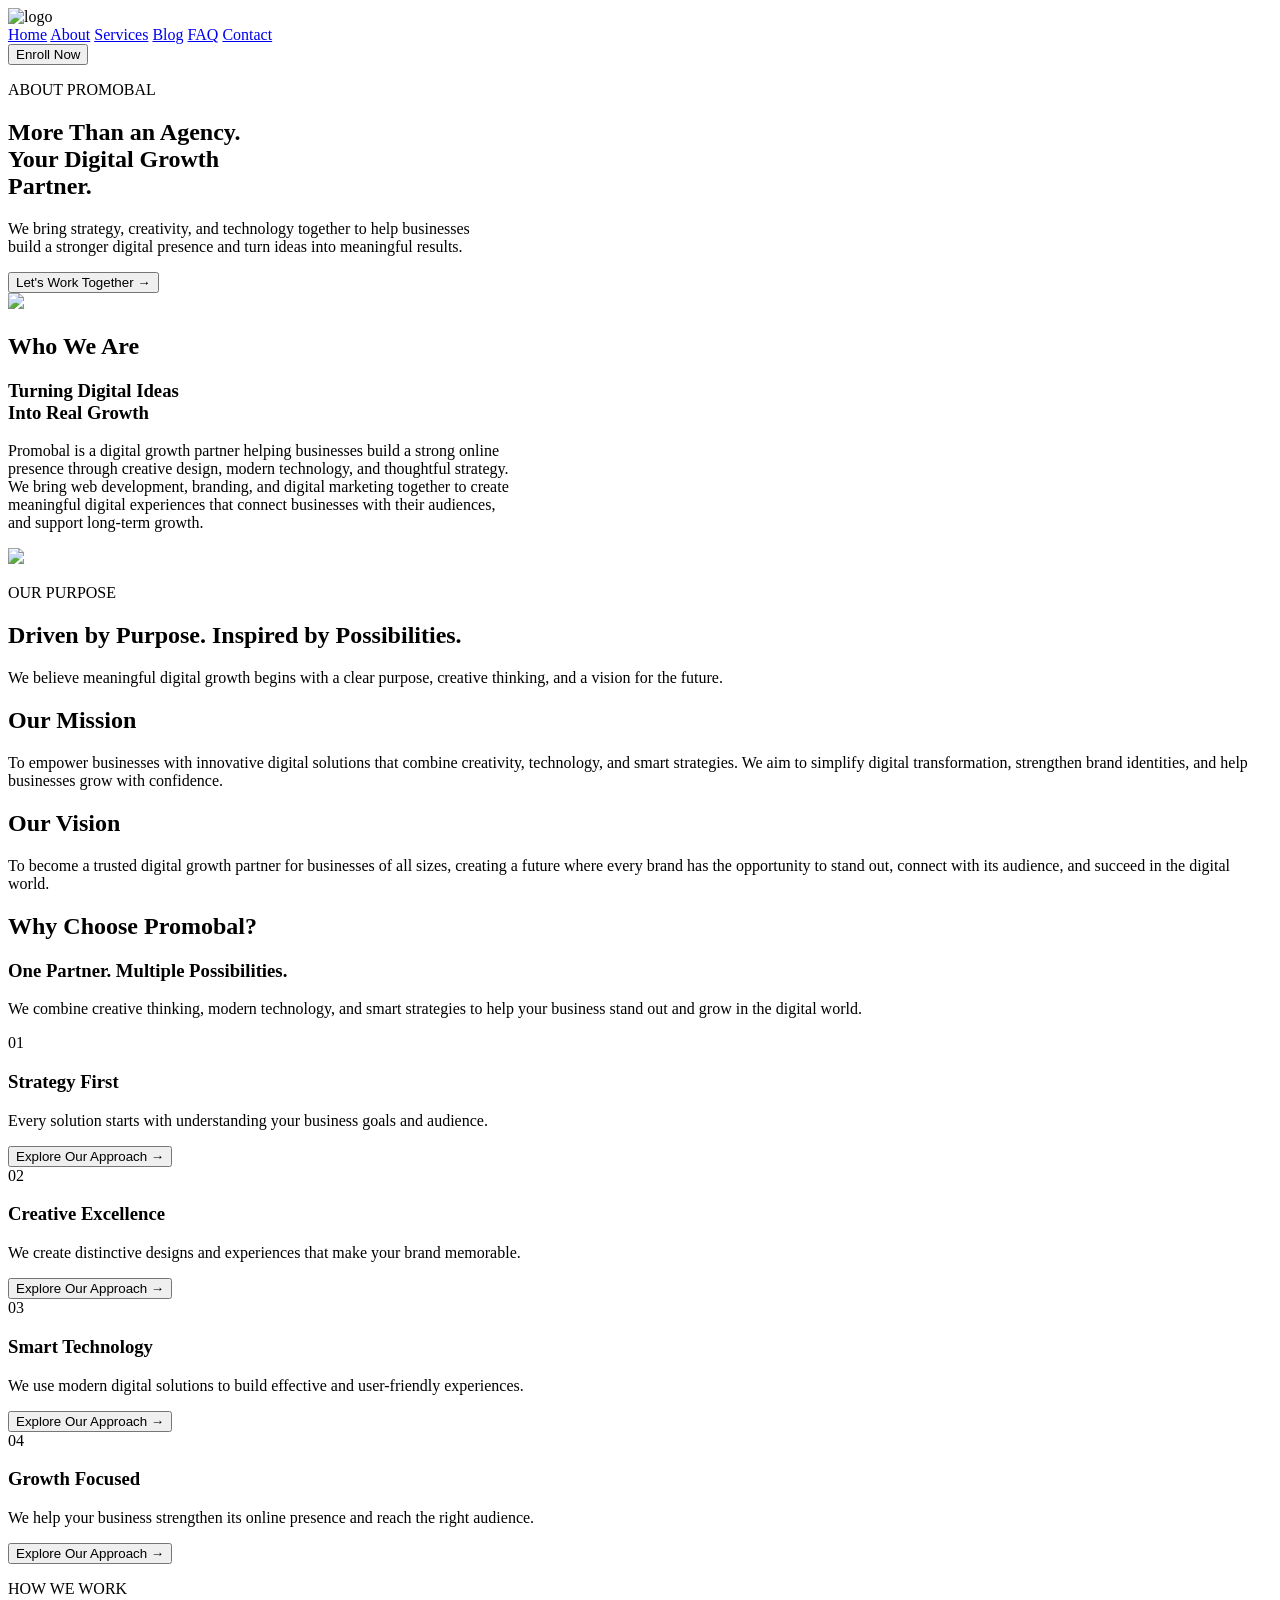
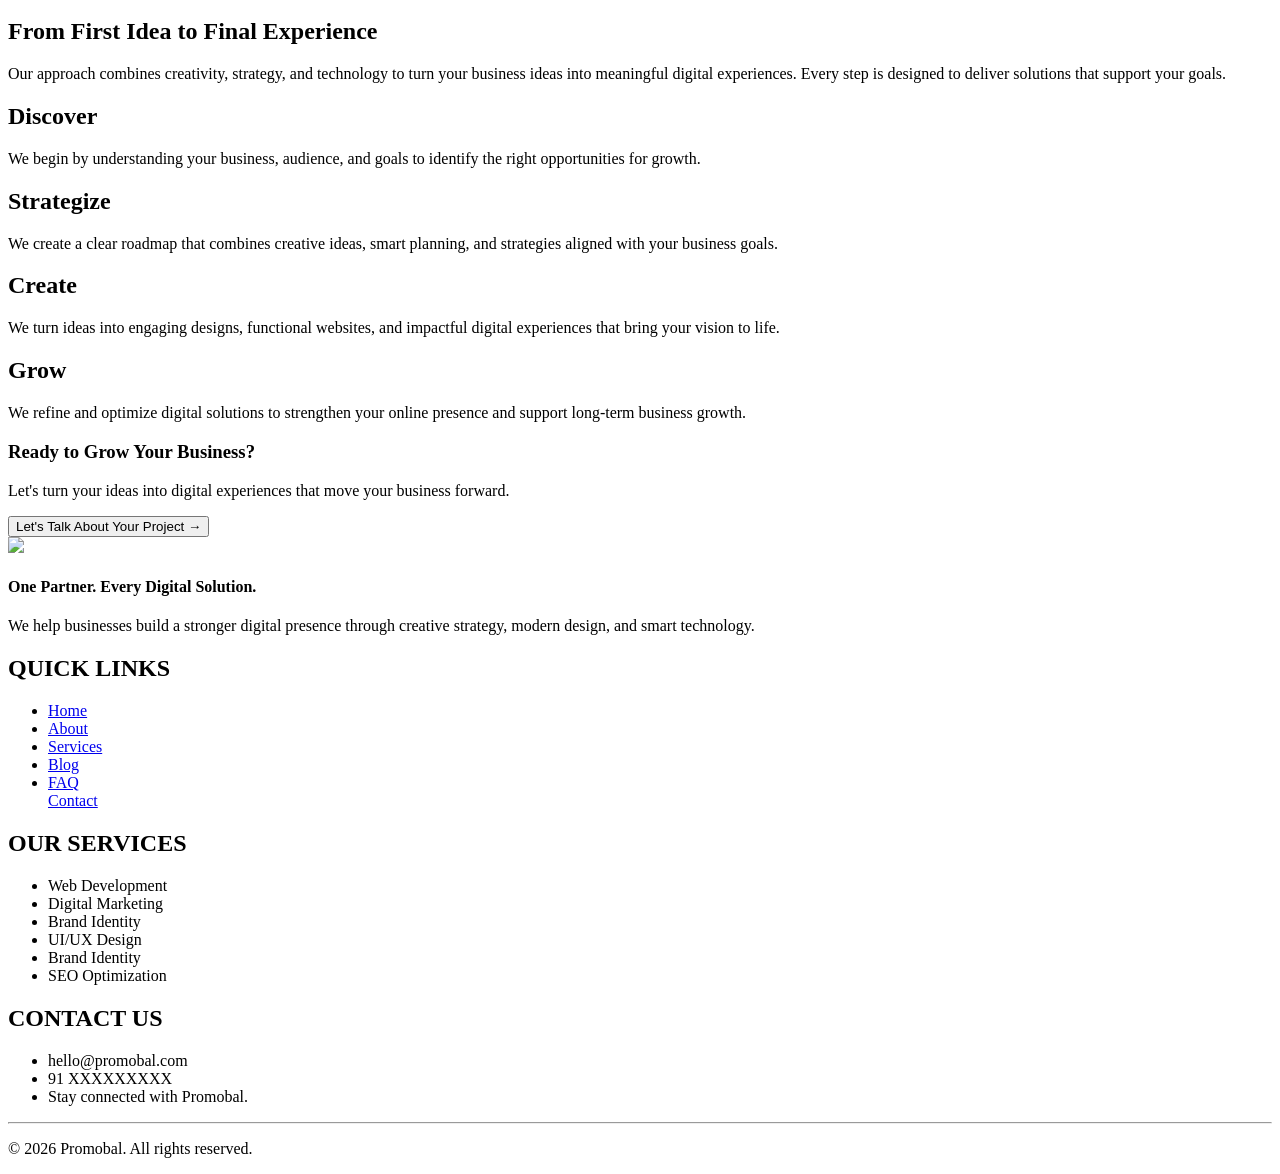
==== about.html @ 460429c2 "Add files via upload Initial commit: Add Promobal website files" ====
<!DOCTYPE html>
<html lang="en">
<head>
    <meta charset="UTF-8">
    <meta name="viewport" content="width=device-width, initial-scale=1.0">
    <title>Document</title>
    <link rel="stylesheet" href="responsive.css">
    <script src="https://cdn.jsdelivr.net/npm/@tailwindcss/browser@4"></script>
     <link
      rel="stylesheet"
      href="https://cdnjs.cloudflare.com/ajax/libs/font-awesome/7.3.1/css/all.css"
      integrity="sha512-x9WwyMYBnlXMNQ6kQ/Lyzu1NqIhLQKL5Oq6xByfXuRj7s9CskyCbLv/1IjqzJmXwFXWr0ov6jBV7Qbc0hh9nHg=="
      crossorigin="anonymous"
      referrerpolicy="no-referrer"
    />
</head>
<body>

    <main>
        <header  id="navbar" class="bg-white h-[50px] w-full flex justify-between items-center">
      <div class="ml-20">
        <img
          src="images/logo/logo.jpg.png"
          alt="logo"
          class="h-[60px] w-[130px]"
        />
      </div>
      <div class="">
        <navbar class="flex items-center gap-6">
          <a href="index.html">Home</a>
          <a href="about.html">About</a>
          <a href="services.html">Services</a>
          <a href="blog.html">Blog</a>
          <a href="faq.html">FAQ</a>
           <a href="contact.html">Contact</a>
        </navbar>
      </div>

      <div class="mr-10">
        <button
          class="bg-[#101D46] rounded-xl w-[120px] h-[40px] hover:bg-[#b88a3b] hover:scale-105 text-white"
        >
          Enroll Now
        </button>
      </div>
    </header>

<!--Hero Section-->
<section class = "mt-15 max-md:px-5 max-md:mt-8">
<div class = "flex gap-20 max-md:flex-col max-md:gap-5">
  <div class = "text-center">
    <p class ="text-center ml-20 text-[#09C8B5] font-medium max-md:ml-0">ABOUT PROMOBAL</p>
    <h2 class = "text-center ml-20 text-[#101D46] font-bold text-[84px] leading-none max-md:ml-0 max-md:text-3xl max-md:leading-tight">More Than an Agency. <br>Your Digital Growth <br> Partner.</h2>
    <P class = "text-center ml-20 text-slate-600 text-base mt-7 max-md:ml-0 max-md:text-sm max-md:leading-relaxed">We bring strategy, creativity, and technology together to help businesses <br>build a stronger digital presence and turn ideas into meaningful results.</P>
    <button class = "bg-[#101D46] rounded-xl h-[35px] w-[200px] text-white mt-6"> Let's Work Together →</button>
  </div>

  <div>
    <img src = "https://i.pinimg.com/1200x/bc/44/e7/bc44e7a24d9229593c08aacfa2e87f31.jpg" class =  "h-[350px] w-[500px] mt-20 hover:scale-105 hover:shadow-xl max-md:w-full max-md:h-auto max-md:mt-5 max-md:rounded-xl">
  </div>

</div>
</section>


<!--Who We Are-->
<section class = "mt-15 max-md:px-5 max-md:mt-12">
    <div class = "flex gap-10 max-md:flex-col max-md:gap-5">
         <div>
<h2 class ="text-[#087FCE] ml-20 text-center font-bold max-md:ml-0">Who We Are</h2>
<h3 class = " text-[#101D46] ml-20 text-center font-semibold text-[72px] leading-none max-md:ml-0 max-md:text-3xl max-md:leading-tight">Turning Digital Ideas <br>Into Real Growth</h3>
<p class = "text-base ml-20 text-center  pt-4 max-md:ml-0 max-md:text-sm max-md:leading-relaxed">Promobal is a digital growth partner helping businesses build a strong online<br> presence through creative design, modern technology, and thoughtful strategy.
<br>
We bring web development, branding, and digital marketing together to create<br> meaningful digital experiences that connect businesses with their audiences,<br> and support long-term growth.</p>
    </div>

    <div>
        <img src ="https://i.pinimg.com/736x/64/23/7d/64237dabf42f4b86842e925f05d55bd3.jpg" class = "h-[350px] w-[600px] hover:rotate-2 object-contain object-cover max-md:w-full max-md:h-auto">
    </div>
    </div>
   
</section>

<!--Our mission and vision-->
<section class = "mt-15 max-md:px-5 max-md:mt-12">
  <div>
    <div>
      <P class = "text-sky-400 font-bold text-center">OUR PURPOSE</P>
<h2 class = "text-center text-[60px] font-medium text-[#101D46] max-md:text-3xl max-md:leading-tight">Driven by Purpose. Inspired by Possibilities.</h2>
<P class = "text-center text-slate-600 text-base max-md:text-sm max-md:mt-3">We believe meaningful digital growth begins with a clear purpose, creative thinking, and a vision for the future.</P>
    </div>

    <div class = "flex gap-10 mt-8 justify-center max-md:flex-col max-md:gap-5" >

      <div class = "bg-sky-100 w-[450px] h-[200px] rounded-2xl max-md:w-full max-md:h-auto max-md:pb-5 max-md:pr-5">
        <i class="ml-7 text-3xl pt-4 fa-solid fa-helmet-un"></i>
<h2 class = "text-2xl font-semibold ml-7">Our Mission</h2>
<P class = "text-base text-slate-600 ml-7">To empower businesses with innovative digital solutions that combine creativity, technology, and smart strategies. We aim to simplify digital transformation, strengthen brand identities, and help businesses grow with confidence.</P>
      </div>

      <div class = "bg-sky-100 w-[450px] h-[200px] rounded-2xl max-md:w-full max-md:h-auto max-md:pb-5 max-md:pr-5">
        <i class=" ml-7 text-3xl pt-4 fa-solid fa-eye-low-vision"></i>
<h2 class = "text-2xl font-semibold ml-7">Our Vision</h2>
<P class = "text-base text-slate-600 ml-7">To become a trusted digital growth partner for businesses of all sizes, creating a future where every brand has the opportunity to stand out, connect with its audience, and succeed in the digital world.</P>
      </div>


    </div>
  </div>
</section>

<!--Why promobal-->
<section class = "mt-15 max-md:px-5 max-md:mt-12">
    <h2 class = "text-center font-bold text-[48px] text-[#101D46] max-md:text-3xl">Why Choose Promobal?</h2>
    <H3 class = "text-center font-normal text-[50px] text-[#087FCE ] max-md:text-2xl">One Partner. Multiple Possibilities.</H3>
    <p class ="text-center text-slate-600 text-base max-md:text-sm max-md:mt-3">We combine creative thinking, modern technology, and smart strategies to help your business stand out and grow in the digital world.</p>
    <div class = "flex gap-6 justify-center mt-10 max-md:flex-col max-md:gap-5" >

     <div
          class="bg-white border border-[#087FCE] h-[250px] w-[250px] rounded-lg hover:scale-105 hover:shadow-xl hover:translate-y-2 transition-all duration-300 max-md:w-full max-md:h-auto max-md:pb-5">
          
          <div
            class="bg-sky-100 text-center rounded-xl items-center w-11 h-11 ml-4 text-2xl mt-3">
            01
          </div>
          <h3 class="ml-4 mt-3 text-[#0A173D] font-semibold text-2xl">
            Strategy First
          </h3>
          <p class="text-slate-600 text-base leading-relaxed ml-4 mt-3">
            Every solution starts with understanding your business goals and audience.
          </p>
          

          <button class="text-[#2563EB] mt-6 ml-4">Explore Our Approach →</button>
        </div>

 <div
          class="bg-white border border-[#087FCE] h-[250px] w-[250px] rounded-lg hover:scale-105 hover:shadow-xl hover:translate-y-2 transition-all duration-300 max-md:w-full max-md:h-auto max-md:pb-5">
          
          <div
            class="bg-sky-100 text-center rounded-xl items-center w-11 h-11 ml-4 text-2xl mt-3">
            02
          </div>
          <h3 class="ml-4 mt-3 text-[#0A173D] font-semibold text-2xl">
            Creative Excellence
          </h3>
          <p class="text-slate-600 text-base leading-relaxed ml-4 mt-3">
            We create distinctive designs and experiences that make your brand memorable.
          </p>
          

          <button class="text-[#2563EB] mt-6 ml-4">Explore Our Approach →</button>
        </div>

<div
          class="bg-white border border-[#087FCE] h-[250px] w-[250px] rounded-lg hover:scale-105 hover:shadow-xl hover:translate-y-2 transition-all duration-300 max-md:h-auto max-md:pb-5">
          
          <div
            class="bg-sky-100 text-center rounded-xl items-center w-11 h-11 ml-4 text-2xl mt-3">
            03
          </div>
          <h3 class="ml-4 mt-3 text-[#0A173D] font-semibold text-2xl">
            Smart Technology
          </h3>
          <p class="text-slate-600 text-base leading-relaxed ml-4 mt-3">
            We use modern digital solutions to build effective and user-friendly experiences.
          </p>
          

          <button class="text-[#2563EB] mt-6 ml-4">Explore Our Approach →</button>
        </div>

<div
          class="bg-white border border-[#087FCE] h-[250px] w-[250px] rounded-lg hover:scale-105 hover:shadow-xl hover:translate-y-2 transition-all duration-300 max-md:w-full max-md:h-auto max-md:pb-5">
          
          <div
            class="bg-sky-100 text-center rounded-xl items-center w-11 h-11 ml-4 text-2xl mt-3">
            04
          </div>
          <h3 class="ml-4 mt-3 text-[#0A173D] font-semibold text-2xl">
            Growth Focused
          </h3>
          <p class="text-slate-600 text-base leading-relaxed ml-4 mt-3">
            We help your business strengthen its online presence and reach the right audience.
          </p>
          

          <button class="text-[#2563EB] mt-6 ml-4">Explore Our Approach →</button>
        </div>

        </div>
</section>

<!--Our approches-->
<section class = "bg-sky-100 mt-15 max-md:px-5">
  <div >
<div>
  <P class = "text-center text-[#087FCE] pt-3 font-bold">HOW WE WORK</P>
  <h2 class = "text-center font-normal text-[#101D46] text-[40px] max-md:text-2xl">From First Idea to Final Experience</h2>
  <P class = "text-center text-base text-slate-600 pt-3 max-md:text-sm max-md:leading-relaxed">Our approach combines creativity, strategy, and technology to turn your business ideas into meaningful digital experiences. Every step is designed to deliver solutions that support your goals.</P>
</div>
<div class ="flex gap-6 justify-center pt-10 pb-10 max-md:flex-col max-md:items-center max-md:gap-5">

    <div class = "bg-[#101D46] h-[240px] w-[300px]  rounded-xl hover:scale-105 hover:shadow-xl  hover:transition-all duration-300 max-md:w-full max-md:h-auto max-md:pb-6 max-md:pr-5">
<i class="fa-solid fa-magnifying-glass text-[#09C8B5] text-3xl ml-7 mt-7"></i>
      <h2 class = "font-semibold text-white text-3xl pt-2 ml-7">Discover</h2>
      <P class = "text-slate-300 ml-7 pt-3 text-base">We begin by understanding your business, audience, and goals to identify the right opportunities for growth.</P>
    </div>

      <div class = "bg-[#101D46] h-[240px] w-[300px]  rounded-xl hover:scale-105 hover:shadow-xl  hover:transition-all duration-300 max-md:w-full max-md:h-auto max-md:pb-6 max-md:pr-5">
<i class="fa-solid fa-bullseye text-[#09C8B5] text-3xl ml-7 mt-7"></i>
      <h2 class = "font-semibold text-white text-3xl pt-2 ml-7">Strategize
</h2>
      <P class = "text-slate-300 ml-7 pt-3 text-base">We create a clear roadmap that combines creative ideas, smart planning, and strategies aligned with your business goals.</P>
    </div>

      <div class = "bg-[#101D46] h-[240px] w-[300px]  rounded-xl hover:scale-105 hover:shadow-xl  hover:transition-all duration-300 max-md:w-full max-md:h-auto max-md:pb-6 max-md:pr-5">
<i class="fa-solid fa-plus text-[#09C8B5] text-3xl ml-7 mt-7"></i>
      <h2 class = "font-semibold text-white text-3xl pt-2 ml-7">Create</h2>
      <P class = "text-slate-300 ml-7 pt-3 text-base">We turn ideas into engaging designs, functional websites, and impactful digital experiences that bring your vision to life.</P>
    </div>

      <div class = "bg-[#101D46] h-[240px] w-[300px]  rounded-xl hover:scale-105 hover:shadow-xl  hover:transition-all duration-300 max-md:w-full max-md:h-auto max-md:pb-6 max-md:pr-5">
<i class="fa-solid fa-arrow-up-wide-short text-[#09C8B5] text-3xl ml-7 mt-7"></i>
      <h2 class = "font-semibold text-white text-3xl pt-2 ml-7">Grow</h2>
      <P class = "text-slate-300 ml-7 pt-3 text-base">We refine and optimize digital solutions to strengthen your online presence and support long-term business growth.</P>
    </div>
</div>

  </div>
</section>

        <!--Call to Action-->
        <section  id="cta" class = "bg-[#101D46] mt-10">
          
          <h3 class = " text-center text-semibold text-white text-[44px]">Ready to Grow Your Business?</h3>
          <P class = "text-slate-200 text-center text-base">Let's turn your ideas into digital experiences that move your business forward.</P>
          <div class = "flex justify-center">
            <button class ="  bg-[#09C8B5] text-[#101D46] rounded-xl hover:scale-105  hover:shadow-xl mt-8 h-[35px] w-[250px]">Let's Talk About Your Project →</button>
          </div>
          
        </section>

        <!--Footer-->
        <footer id="footer" class = "bg-[#101D46]">
          <div>
            <img src ="images/Promobal Digital Growth Logo.png" class = "w-[150px] h-[80px] ml-54">
            <h4 class ="text-[#09C8B5] text-[20px] ml-60">One Partner. Every Digital Solution.</h4>
            <P class = "text-base text-slate-200 max-w-2xl ml-60">We help businesses build a stronger digital presence through creative strategy, modern design, and smart technology.</P>
          </div>
<div class = "flex gap-20 justify-between pt-8 max-w-6xl mx-auto px-4">

          <div>
            <h2 class = "text-white text-[20px]">QUICK LINKS</h2>
            <div class ="grid grid-col text-slate-400">
              <navbar class=>
             <ul>
              <li> <a href="index.html">Home</a></li>
              <li><a href="about.html">About</a></li>
              <li><a href="services.html">Services</a></li>
              <li><a href="blog.html">Blog</a></li>
              <li><a href="faq.html">FAQ</a></li>
               <a href="contact.html">Contact</a>
             </ul>   
          
        </navbar>
            </div>
            
          </div>

          <div>
            <h2 class ="text-white text-[20px]">
              OUR SERVICES
            </h2>
            <ul class = "text-slate-400">
              <li>Web Development</li>
               <li>Digital Marketing</li>
                <li>Brand Identity</li>
                 <li>UI/UX Design</li>
                  <li>Brand Identity</li>
                  <li>SEO Optimization</li>
            </ul>
          </div>
<div>
  <h2 class  ="text-white text-[20px]">CONTACT US</h2>
  <ul class ="text-slate-400">
    <li>hello@promobal.com</li>
     <li>91 XXXXXXXXX</li>
      <li>Stay connected with Promobal.</li>
  </ul>
  <div class = "text-white gap-4 mt-2 text-xl ">
    <i class="fa-brands fa-linkedin-in"></i>
    <i class="fa-brands fa-whatsapp"></i>
    <i class="fa-brands fa-square-facebook"></i>
  </div>
</div>
          </div>

        <hr class ="mt-3 border border-white">
        <p class = "text-center text-white pt-4">© 2026 Promobal. All rights reserved.</p>
      </footer>

    </main>
    
</body>
</html>
---- responsive.css ----
@media (max-width: 767px) {

  #navbar {
    height: auto;
    flex-direction: column;
    padding: 16px;
    gap: 12px;
  }

  #navbar > div {
    margin-left: 0;
    margin-right: 0;
  }

  #navbar navbar {
    display: flex;
    flex-wrap: wrap;
    justify-content: center;
    gap: 12px;
  }

  #navbar img {
    max-width: 130px;
    height: auto;
  }
}

@media (max-width: 767px) {

  #cta {
    padding: 30px 20px;
    text-align: center;
  }

  #cta h3 {
    font-size: 28px;
    line-height: 1.3;
  }

  #cta p {
    font-size: 15px;
    margin-top: 12px;
  }
}

@media (max-width: 767px) {

  #footer {
    padding: 25px 20px;
  }

  #footer > div {
    margin: 0;
  }

  #footer > div:nth-of-type(2) {
    flex-direction: column;
    gap: 25px;
    padding: 20px 0;
  }

  #footer img {
    margin-left: 0;
    max-width: 150px;
    height: auto;
  }

  #footer h4,
  #footer p {
    margin-left: 0;
  }

  #footer p {
    line-height: 1.6;
  }
}
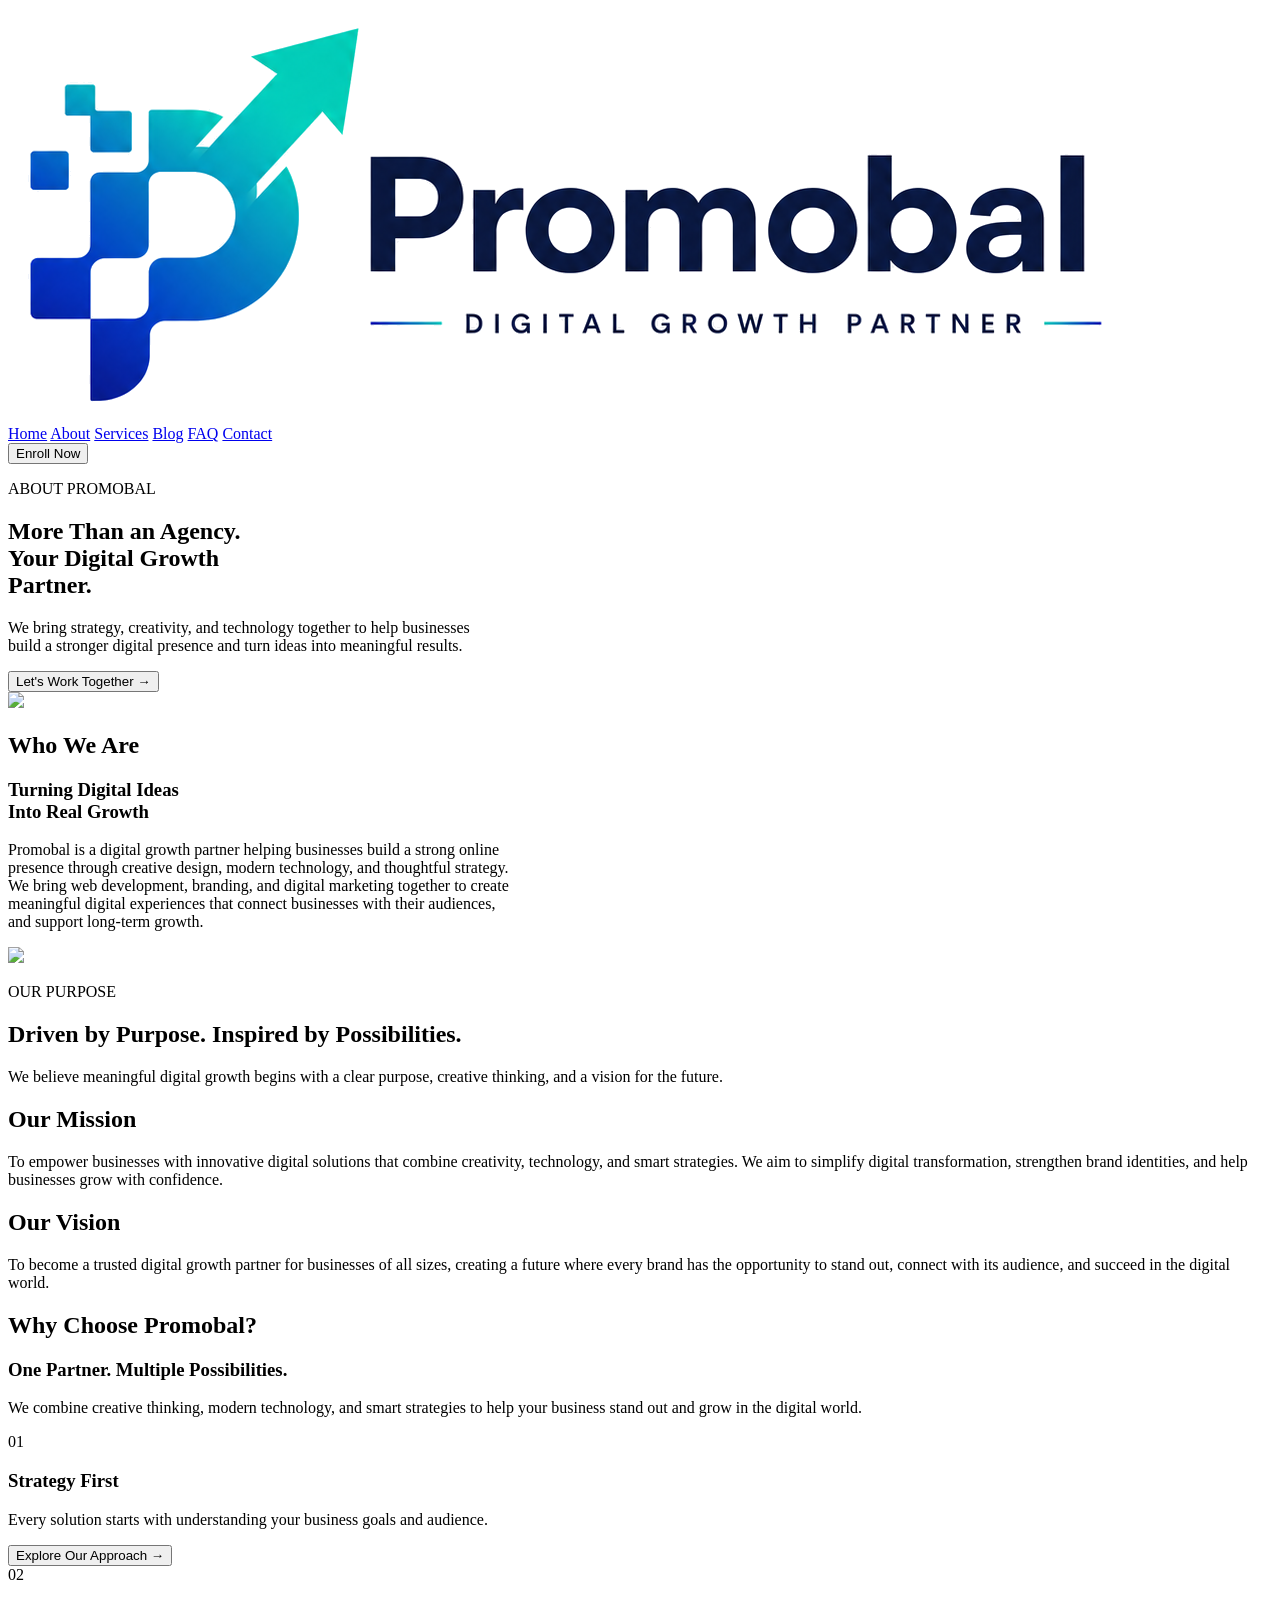
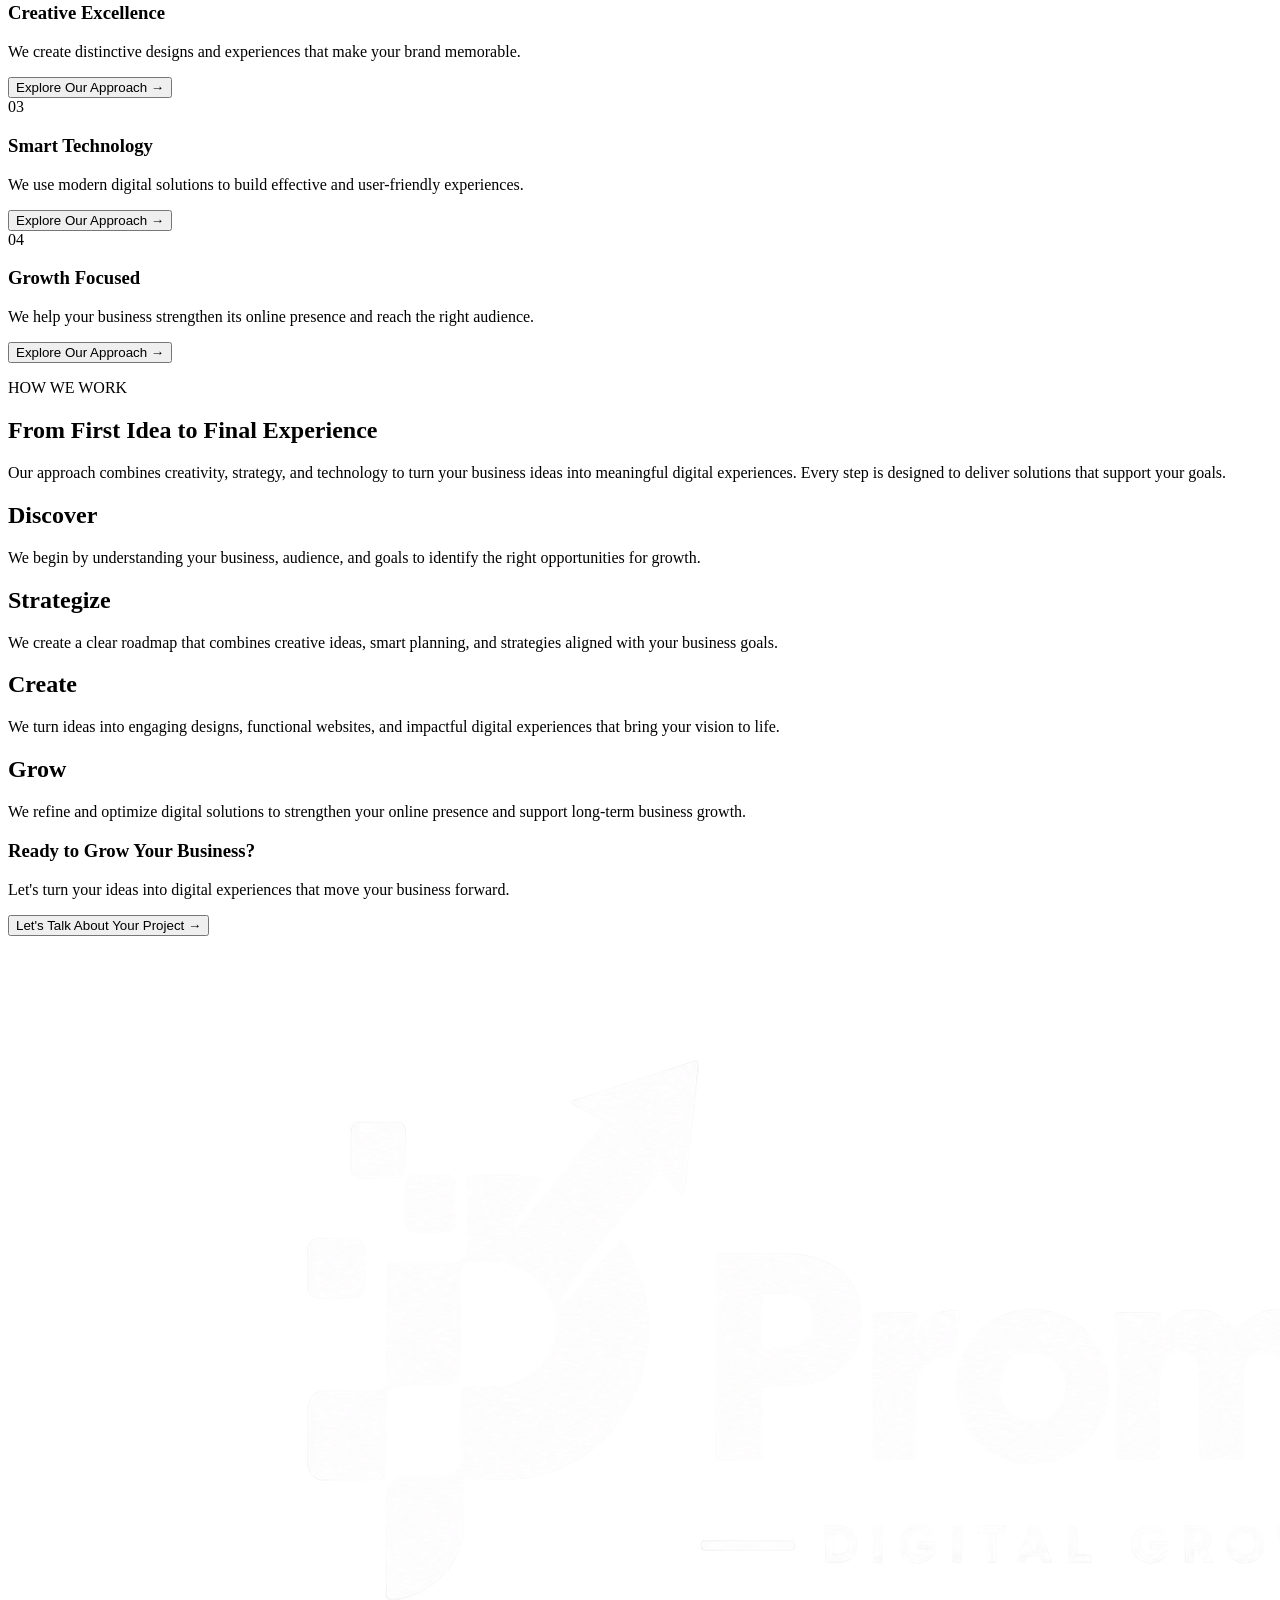
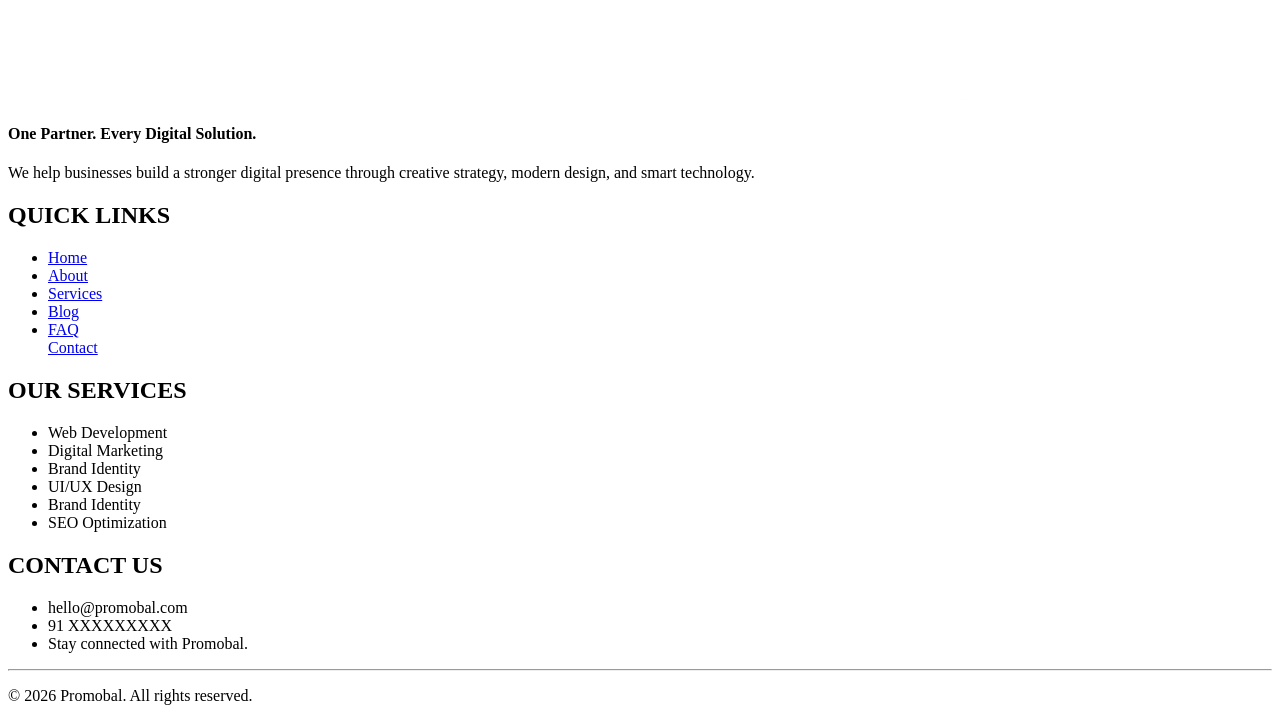
==== commit 62d0a49a: "Update about.html" ====
--- a/about.html
+++ b/about.html
@@ -244,7 +244,9 @@
         <!--Footer-->
         <footer id="footer" class = "bg-[#101D46]">
           <div>
-            <img src ="images/Promobal Digital Growth Logo.png" class = "w-[150px] h-[80px] ml-54">
+           <img src="images/WHITE.png"
+     alt="Promobal White Logo"
+     class="w-[150px] h-[80px] ml-54 object-contain">
             <h4 class ="text-[#09C8B5] text-[20px] ml-60">One Partner. Every Digital Solution.</h4>
             <P class = "text-base text-slate-200 max-w-2xl ml-60">We help businesses build a stronger digital presence through creative strategy, modern design, and smart technology.</P>
           </div>
@@ -303,4 +305,4 @@
     </main>
     
 </body>
-</html>+</html>
